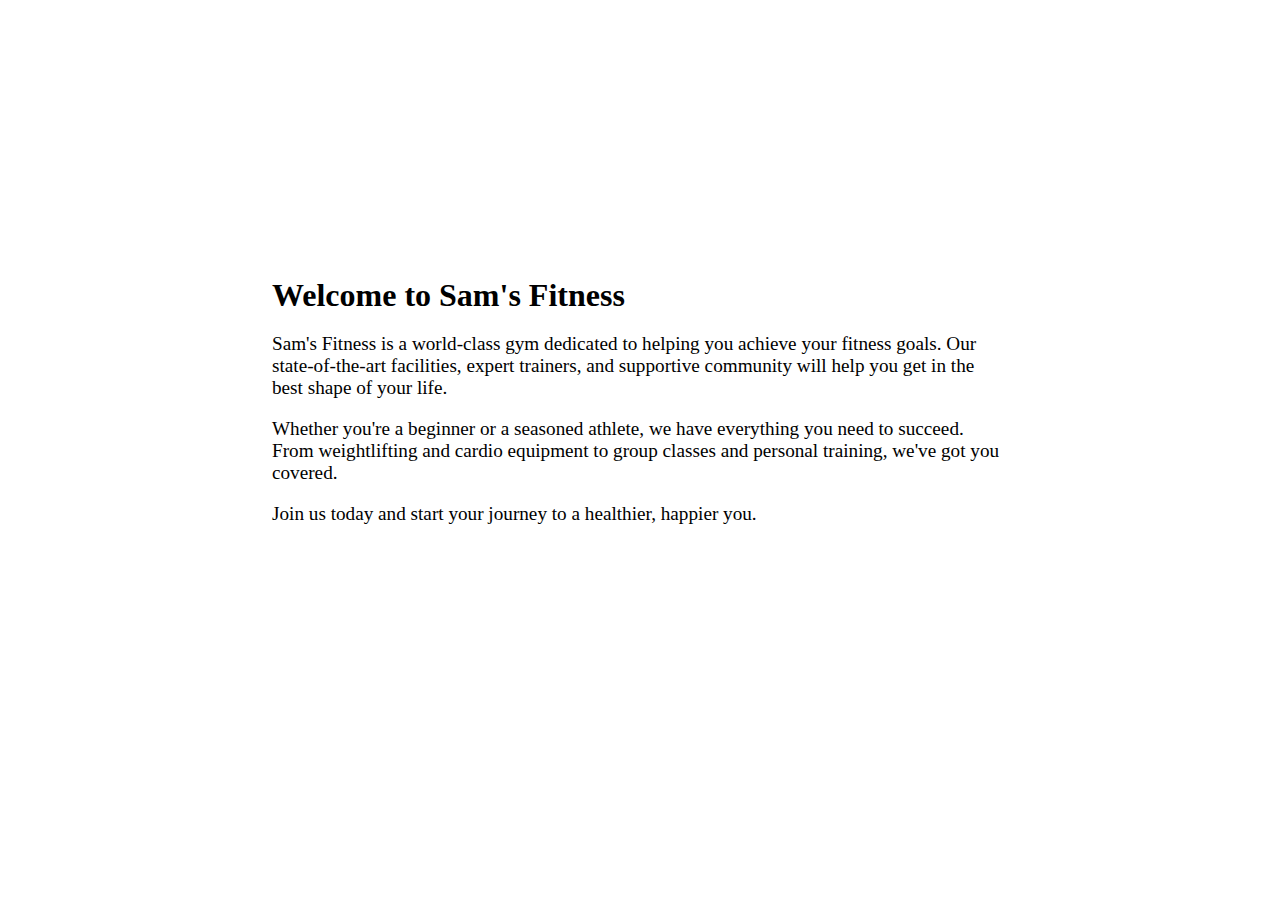
==== index.html @ 1159e9be "new" ====
<!DOCTYPE html>
<html>
  <head>
    <meta charset="UTF-8" />
    <meta name="viewport" content="width=device-width, initial-scale=1.0" />
    <title>Sam's Fitness</title>
    <style>
      body {
        background-image: url("images/gym.jpg");
        background-size: cover;
        background-position: center;
      }
      .container {
        max-width: 800px;
        margin: 0 auto;
        padding: 2rem;
      }
      .header {
        text-align: center;
        margin-bottom: 2rem;
      }
      .header h1 {
        font-size: 3rem;
        color: white;
      }
      .header p {
        font-size: 1.5rem;
        color: white;
      }
      .card {
        background-color: rgba(255, 255, 255, 0.8);
        padding: 2rem;
        margin-bottom: 2rem;
      }
      .card h2 {
        font-size: 2rem;
        margin-bottom: 1rem;
      }
      .card p {
        font-size: 1.2rem;
      }
    </style>
  </head>
  <body>
    <div class="container">
      <div class="header">
        <h1>Sam's Fitness</h1>
        <p>Your Path to Fitness Starts Here</p>
      </div>
      <div class="card">
        <h2>Welcome to Sam's Fitness</h2>
        <p>
          Sam's Fitness is a world-class gym dedicated to helping you achieve your fitness goals. Our state-of-the-art facilities, expert trainers, and supportive community will help you get in the best shape of your life.
        </p>
        <p>
          Whether you're a beginner or a seasoned athlete, we have everything you need to succeed. From weightlifting and cardio equipment to group classes and personal training, we've got you covered.
        </p>
        <p>
          Join us today and start your journey to a healthier, happier you.
        </p>
      </div>
    </div>
  </body>
</html>
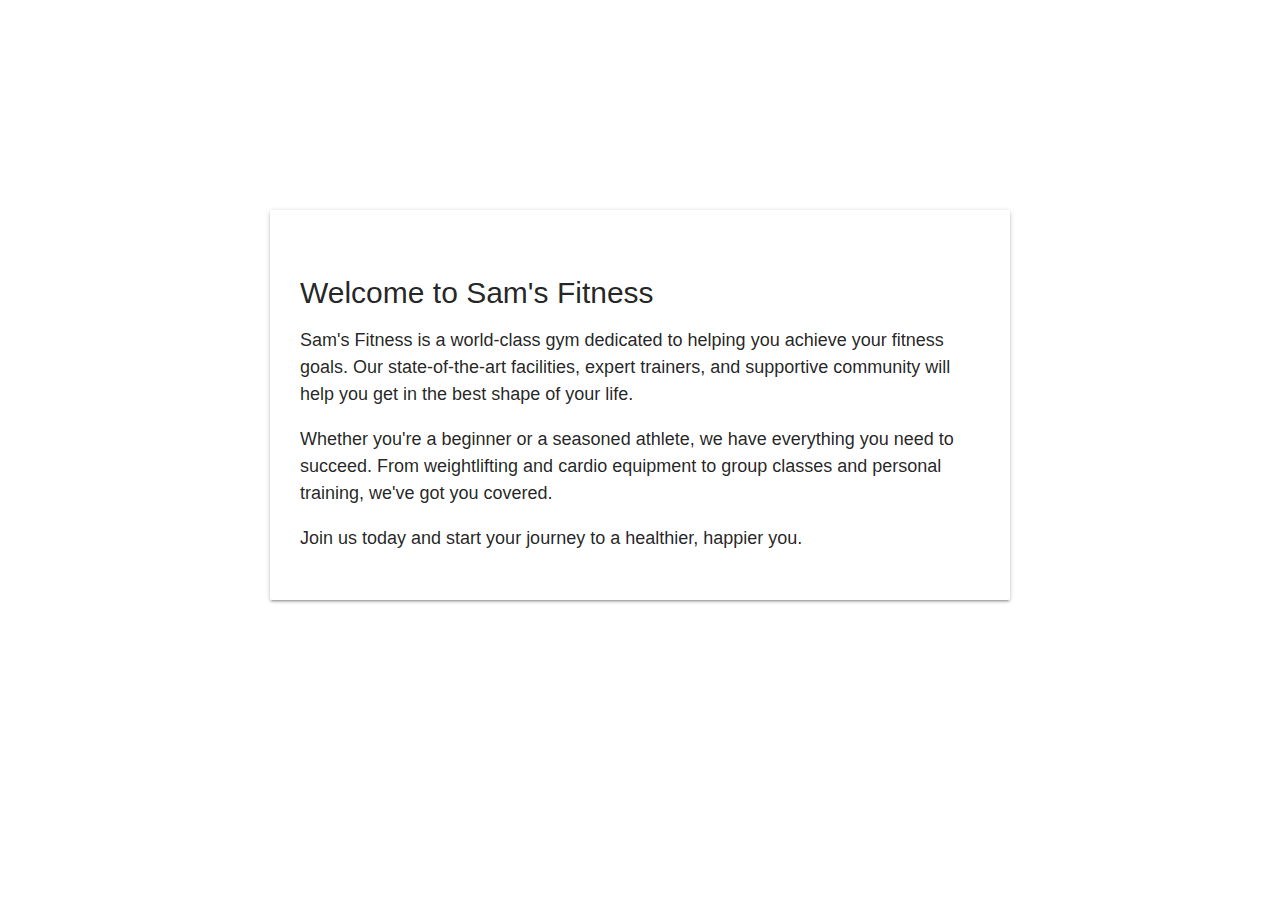
==== commit 5d60f450: "new" ====
--- a/index.html
+++ b/index.html
@@ -1,6 +1,7 @@
 <!DOCTYPE html>
 <html>
   <head>
+    <link rel="stylesheet" href="https://cdnjs.cloudflare.com/ajax/libs/materialize/1.0.0/css/materialize.min.css" />
     <meta charset="UTF-8" />
     <meta name="viewport" content="width=device-width, initial-scale=1.0" />
     <title>Sam's Fitness</title>
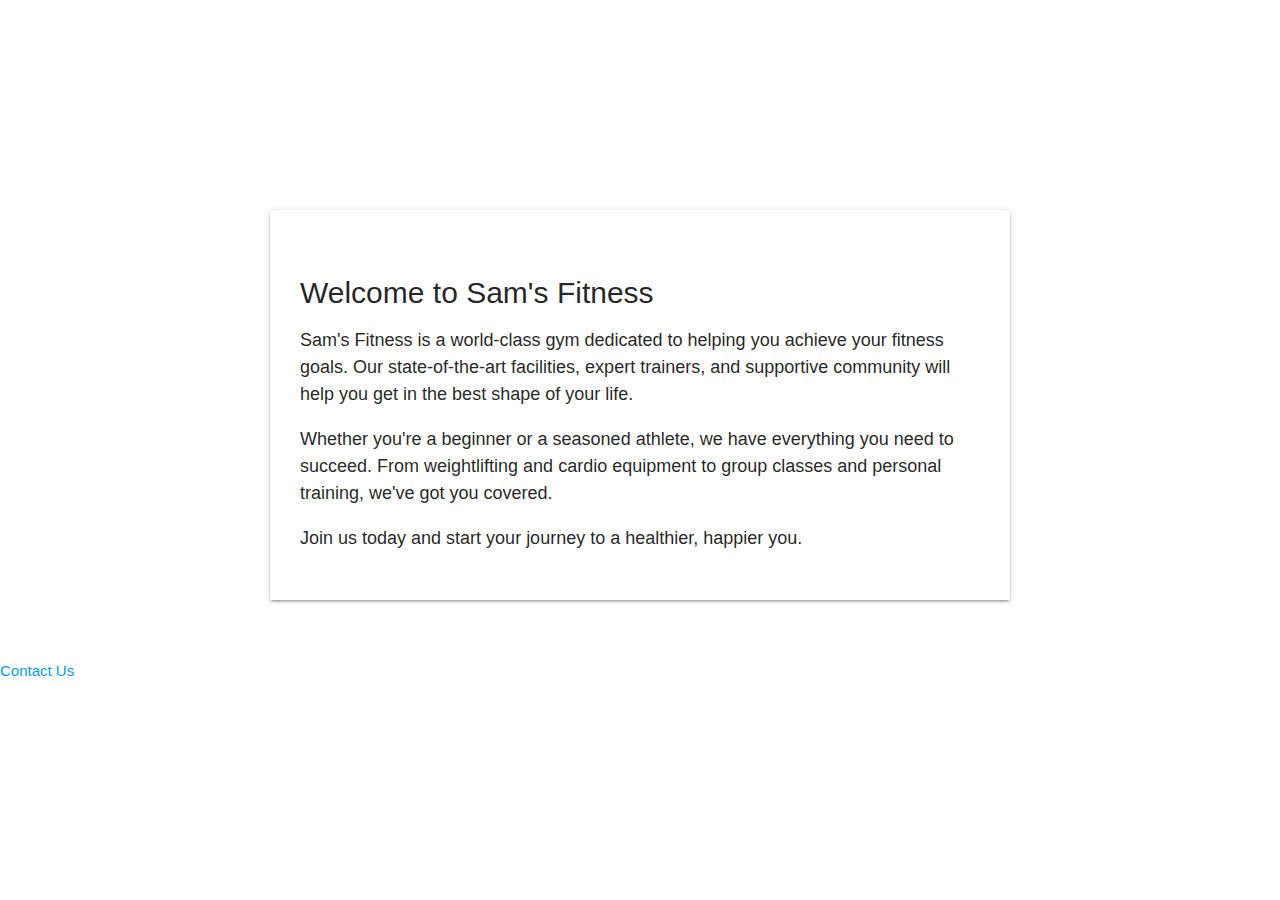
==== commit 04286a99: "yes" ====
--- a/index.html
+++ b/index.html
@@ -61,5 +61,8 @@
         </p>
       </div>
     </div>
+    <footer>
+        <a href="contact.html">Contact Us</a>
+    </footer>
   </body>
 </html>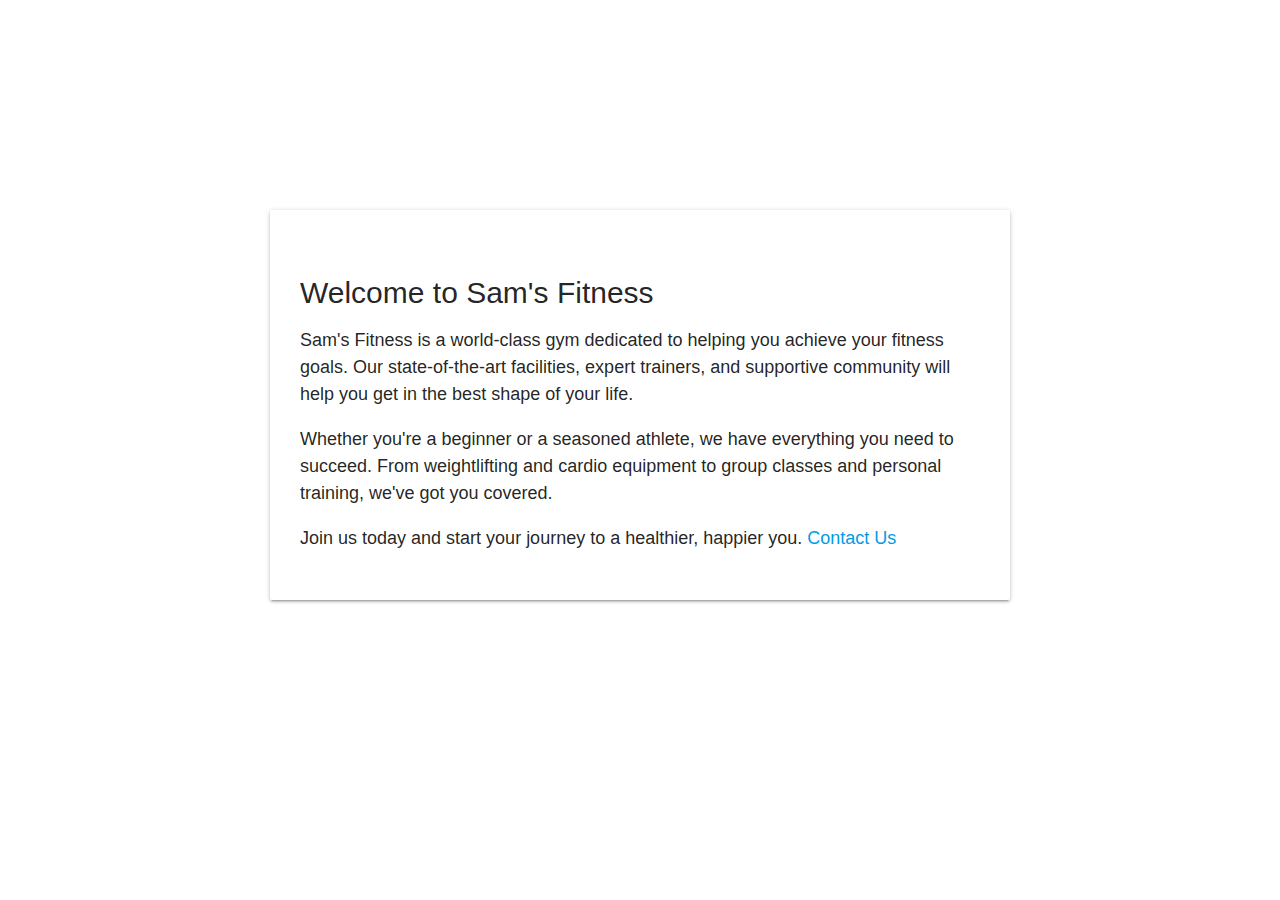
==== commit 6d581ee5: "now" ====
--- a/index.html
+++ b/index.html
@@ -57,12 +57,10 @@
           Whether you're a beginner or a seasoned athlete, we have everything you need to succeed. From weightlifting and cardio equipment to group classes and personal training, we've got you covered.
         </p>
         <p>
-          Join us today and start your journey to a healthier, happier you.
+          Join us today and start your journey to a healthier, happier you. <a href="contact.html">Contact Us</a>
+
         </p>
       </div>
     </div>
-    <footer>
-        <a href="contact.html">Contact Us</a>
-    </footer>
   </body>
 </html>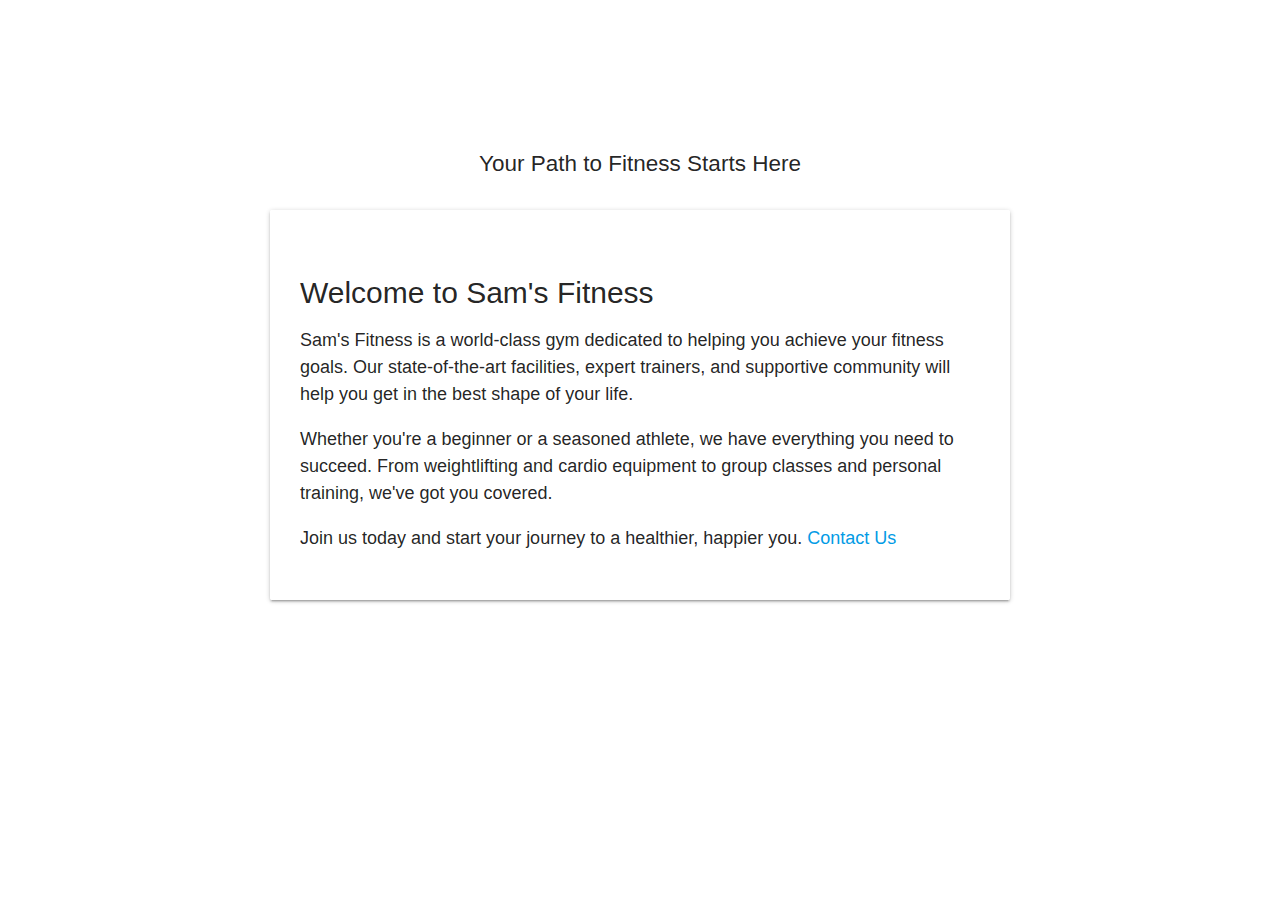
==== commit b74b7636: "color" ====
--- a/index.html
+++ b/index.html
@@ -26,7 +26,7 @@
       }
       .header p {
         font-size: 1.5rem;
-        color: white;
+        color: rgb(0, 0, 0)5);
       }
       .card {
         background-color: rgba(255, 255, 255, 0.8);
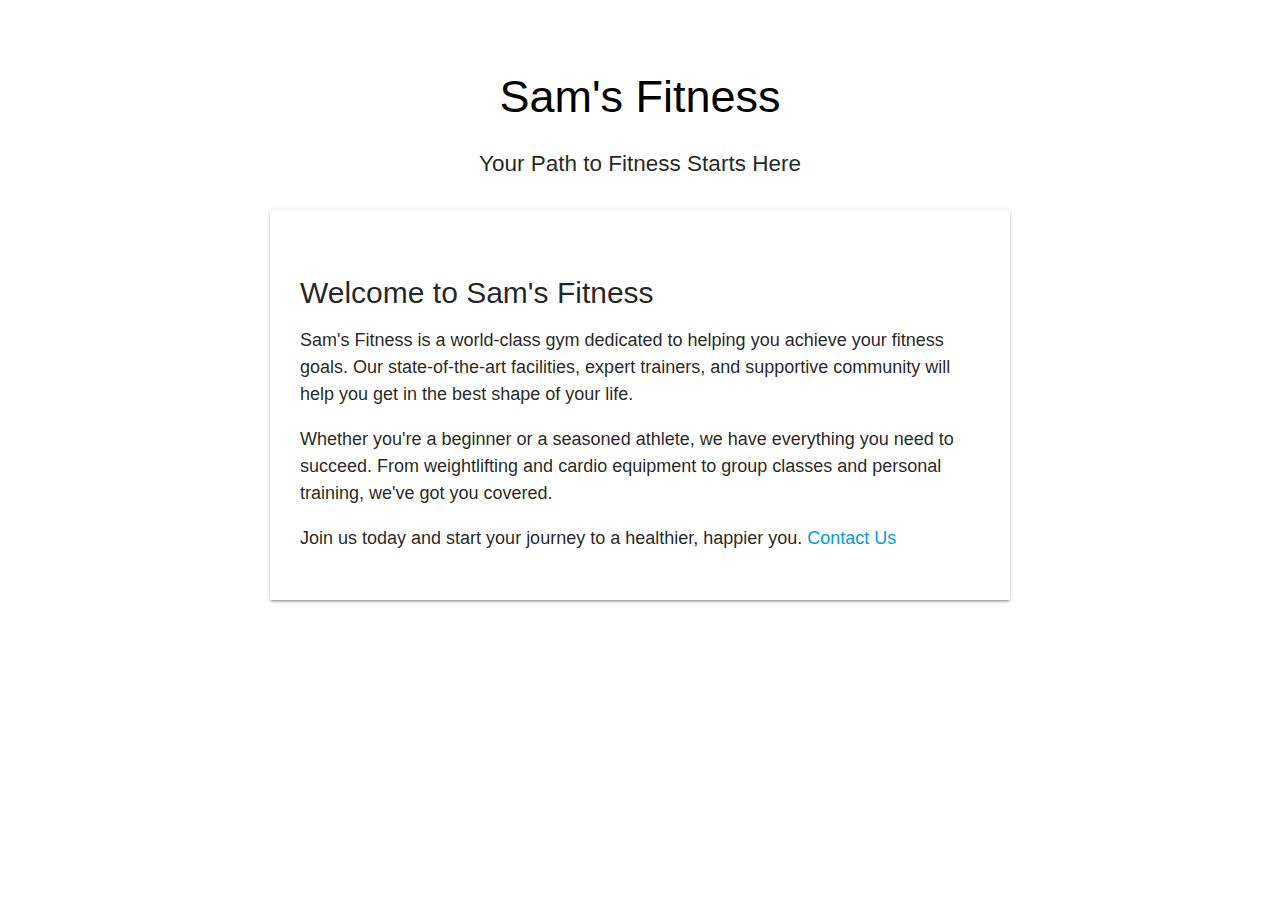
==== commit 25bb232d: "color" ====
--- a/index.html
+++ b/index.html
@@ -22,7 +22,7 @@
       }
       .header h1 {
         font-size: 3rem;
-        color: white;
+        color: rgb(0, 0, 0);
       }
       .header p {
         font-size: 1.5rem;
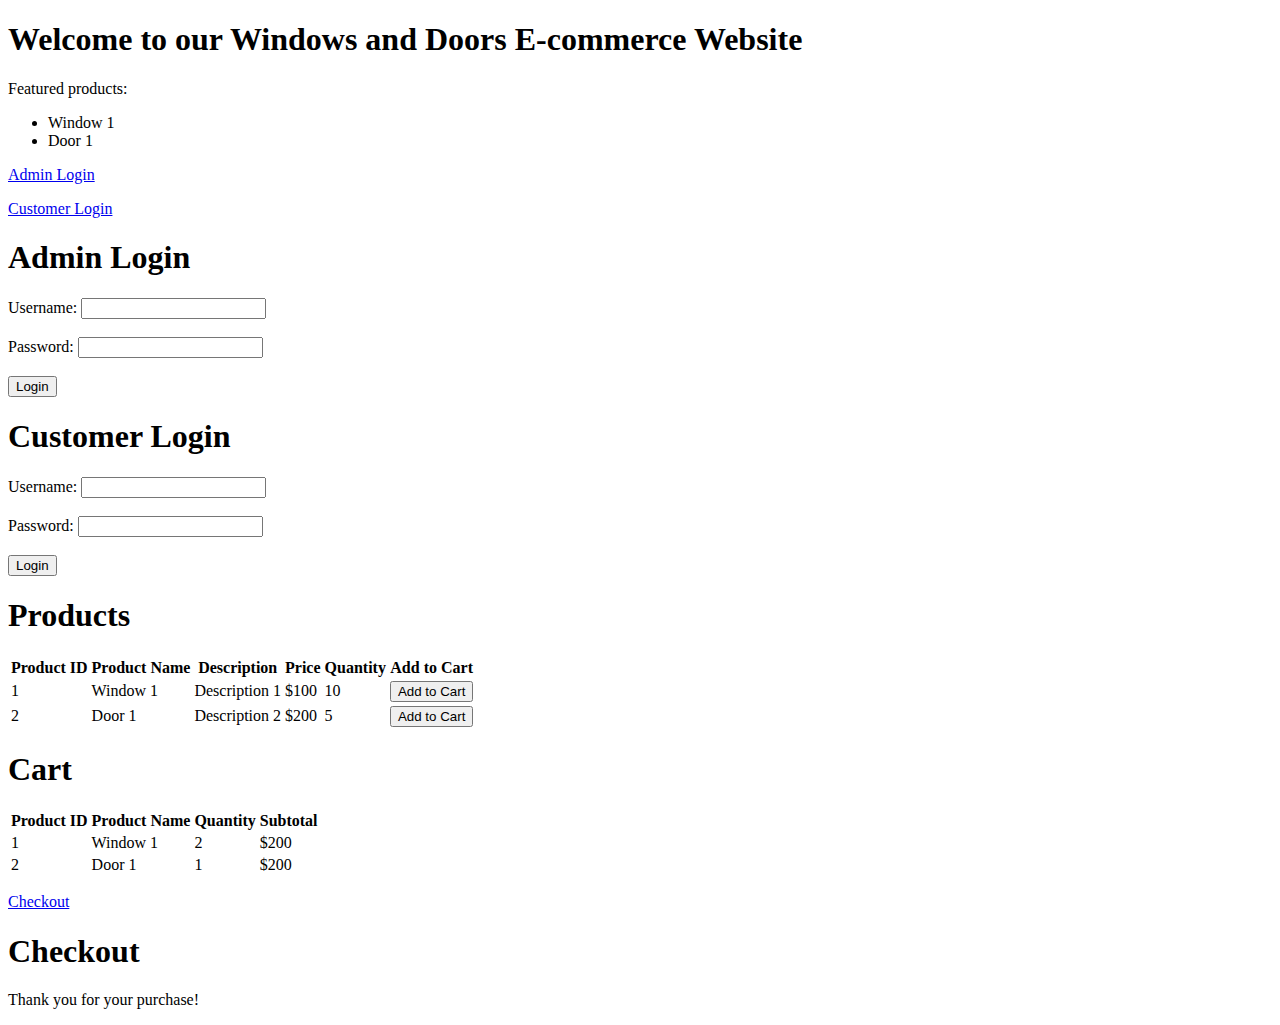
==== commit 967ff08b: "yes" ====
--- a/index.html
+++ b/index.html
@@ -1,66 +1,134 @@
+<!-- index.html (Home Page) -->
 <!DOCTYPE html>
 <html>
-  <head>
-    <link rel="stylesheet" href="https://cdnjs.cloudflare.com/ajax/libs/materialize/1.0.0/css/materialize.min.css" />
-    <meta charset="UTF-8" />
-    <meta name="viewport" content="width=device-width, initial-scale=1.0" />
-    <title>Sam's Fitness</title>
-    <style>
-      body {
-        background-image: url("images/gym.jpg");
-        background-size: cover;
-        background-position: center;
-      }
-      .container {
-        max-width: 800px;
-        margin: 0 auto;
-        padding: 2rem;
-      }
-      .header {
-        text-align: center;
-        margin-bottom: 2rem;
-      }
-      .header h1 {
-        font-size: 3rem;
-        color: rgb(0, 0, 0);
-      }
-      .header p {
-        font-size: 1.5rem;
-        color: rgb(0, 0, 0)5);
-      }
-      .card {
-        background-color: rgba(255, 255, 255, 0.8);
-        padding: 2rem;
-        margin-bottom: 2rem;
-      }
-      .card h2 {
-        font-size: 2rem;
-        margin-bottom: 1rem;
-      }
-      .card p {
-        font-size: 1.2rem;
-      }
-    </style>
-  </head>
-  <body>
-    <div class="container">
-      <div class="header">
-        <h1>Sam's Fitness</h1>
-        <p>Your Path to Fitness Starts Here</p>
-      </div>
-      <div class="card">
-        <h2>Welcome to Sam's Fitness</h2>
-        <p>
-          Sam's Fitness is a world-class gym dedicated to helping you achieve your fitness goals. Our state-of-the-art facilities, expert trainers, and supportive community will help you get in the best shape of your life.
-        </p>
-        <p>
-          Whether you're a beginner or a seasoned athlete, we have everything you need to succeed. From weightlifting and cardio equipment to group classes and personal training, we've got you covered.
-        </p>
-        <p>
-          Join us today and start your journey to a healthier, happier you. <a href="contact.html">Contact Us</a>
+<head>
+    <title>Windows and Doors E-commerce Website</title>
+</head>
+<body>
+    <h1>Welcome to our Windows and Doors E-commerce Website</h1>
+    <p>Featured products:</p>
+    <ul>
+        <li>Window 1</li>
+        <li>Door 1</li>
+    </ul>
+    <p><a href="admin_login.html">Admin Login</a></p>
+    <p><a href="customer_login.html">Customer Login</a></p>
+</body>
+</html>
 
-        </p>
-      </div>
-    </div>
-  </body>
+<!-- admin_login.html (Admin Login Page) -->
+<!DOCTYPE html>
+<html>
+<head>
+    <title>Admin Login</title>
+</head>
+<body>
+    <h1>Admin Login</h1>
+    <form>
+        <label for="username">Username:</label>
+        <input type="text" id="username" name="username"><br><br>
+        <label for="password">Password:</label>
+        <input type="password" id="password" name="password"><br><br>
+        <input type="submit" value="Login">
+    </form>
+</body>
+</html>
+
+<!-- customer_login.html (Customer Login Page) -->
+<!DOCTYPE html>
+<html>
+<head>
+    <title>Customer Login</title>
+</head>
+<body>
+    <h1>Customer Login</h1>
+    <form>
+        <label for="username">Username:</label>
+        <input type="text" id="username" name="username"><br><br>
+        <label for="password">Password:</label>
+        <input type="password" id="password" name="password"><br><br>
+        <input type="submit" value="Login">
+    </form>
+</body>
+</html>
+
+<!-- products.html (Products Page) -->
+<!DOCTYPE html>
+<html>
+<head>
+    <title>Products</title>
+</head>
+<body>
+    <h1>Products</h1>
+    <table>
+        <tr>
+            <th>Product ID</th>
+            <th>Product Name</th>
+            <th>Description</th>
+            <th>Price</th>
+            <th>Quantity</th>
+            <th>Add to Cart</th>
+        </tr>
+        <tr>
+            <td>1</td>
+            <td>Window 1</td>
+            <td>Description 1</td>
+            <td>$100</td>
+            <td>10</td>
+            <td><button>Add to Cart</button></td>
+        </tr>
+        <tr>
+            <td>2</td>
+            <td>Door 1</td>
+            <td>Description 2</td>
+            <td>$200</td>
+            <td>5</td>
+            <td><button>Add to Cart</button></td>
+        </tr>
+    </table>
+</body>
+</html>
+
+<!-- cart.html (Cart Page) -->
+<!DOCTYPE html>
+<html>
+<head>
+    <title>Cart</title>
+</head>
+<body>
+    <h1>Cart</h1>
+    <table>
+        <tr>
+            <th>Product ID</th>
+            <th>Product Name</th>
+            <th>Quantity</th>
+            <th>Subtotal</th>
+        </tr>
+        <tr>
+            <td>1</td>
+            <td>Window 1</td>
+            <td>2</td>
+            <td>$200</td>
+        </tr>
+        <tr>
+            <td>2</td>
+            <td>Door 1</td>
+            <td>1</td>
+            <td>$200</td>
+        </tr>
+    </table>
+    <p><a href="checkout.html">Checkout</a></p>
+</body>
+</html>
+
+<!-- checkout.html (Checkout Page) -->
+<!DOCTYPE html>
+<html>
+<head>
+    <title>Checkout</title>
+</head>
+<body>
+    <h1>Checkout</h1>
+    <p>Thank you for your purchase!</p>
+</body>
 </html>